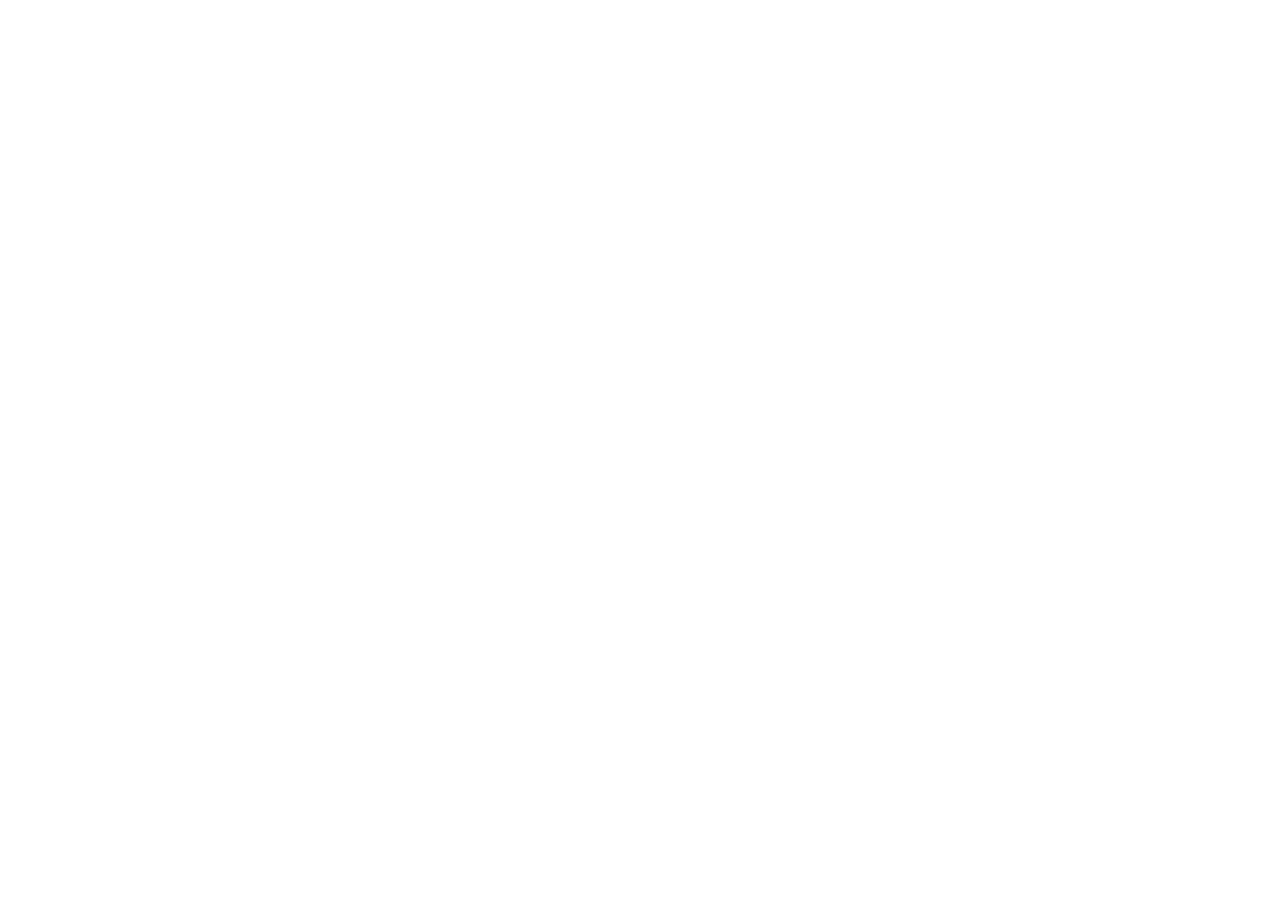
==== html/about.html @ 2e1c9e63 "adding base code for new html pages" ====
<!DOCTYPE html>
<html lang="en">
<head>
    <meta charset="UTF-8">
    <meta name="viewport" content="width=device-width, initial-scale=1.0">
    <title>Turkey Media Player - About</title>
</head>
<body>
    
</body>
</html>
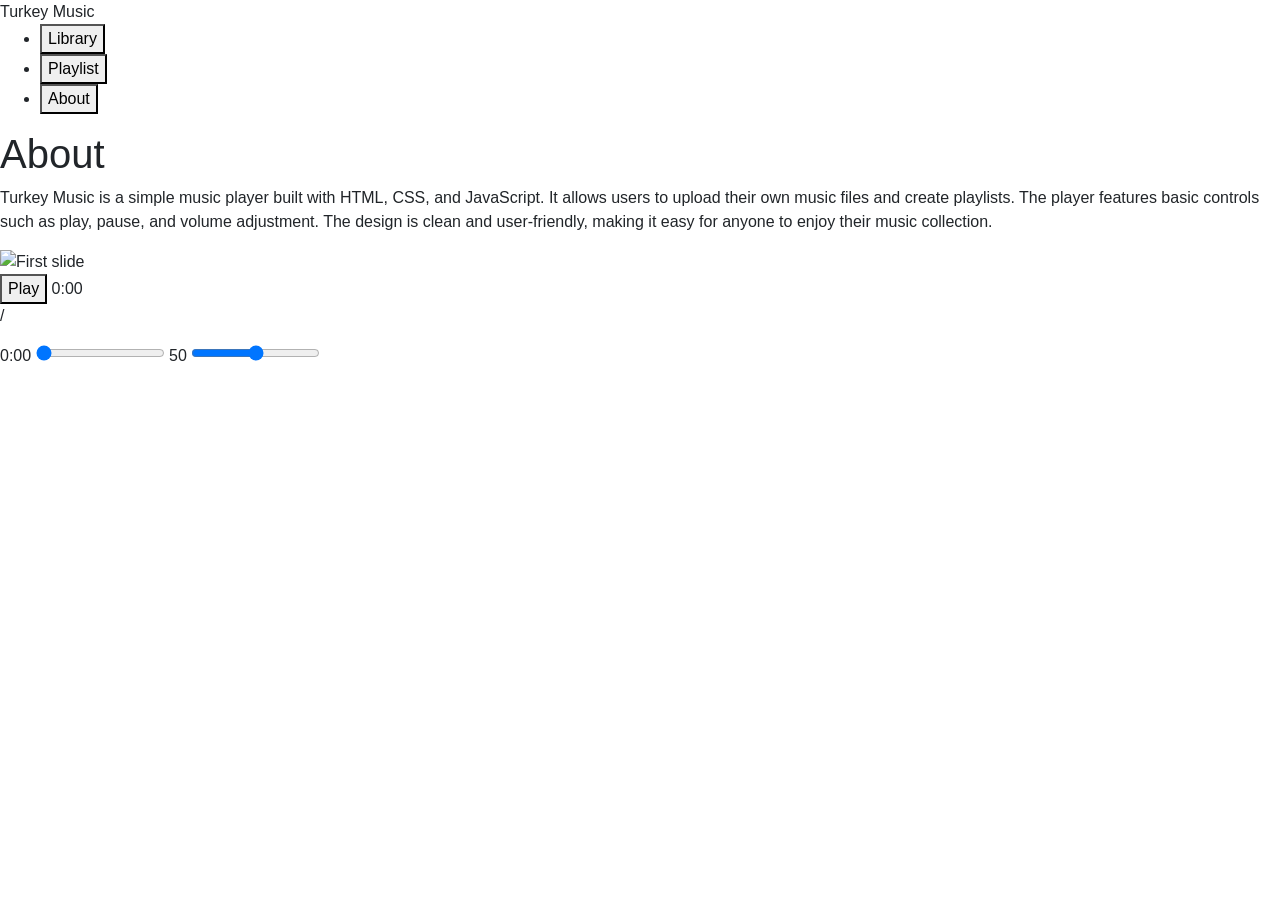
==== commit 782223d5: "moving more stuff to new aobut and playlist" ====
--- a/html/about.html
+++ b/html/about.html
@@ -1,11 +1,98 @@
 <!DOCTYPE html>
 <html lang="en">
 <head>
+    <link rel="stylesheet" href="https://stackpath.bootstrapcdn.com/bootstrap/4.5.2/css/bootstrap.min.css">
+    <link rel="stylesheet" href="css/base.css">
+    <link rel="stylesheet" href="css/navbar.css">
+    <link rel="stylesheet" href="css/player.css">
+    <link rel="stylesheet" href="css/pages.css">
     <meta charset="UTF-8">
     <meta name="viewport" content="width=device-width, initial-scale=1.0">
     <title>Turkey Media Player - About</title>
+    <script src="https://unpkg.com/dexie/dist/dexie.js"></script>
+    <script src="js/navigation.js" defer></script>
+    <script src="js/player.js" defer></script>
 </head>
 <body>
-    
+
+    <nav id="nav_bar">
+        <span id="title"> Turkey Music </span>
+        <ul id="nav_bar_list">
+            <li class="list_item"><button id="lib_link">Library</button></li>
+            <li class="list_item"><button id="pla_link">Playlist</button></li>
+            <li class="list_item"><button id="abo_link">About</button></li>
+        </ul>
+    </nav>
+
+    <div id="about">
+        <div id="main">
+            <h1>About</h1>
+            <div class="about-content">
+                <div class="about-text">
+                    <p>Turkey Music is a simple music player built with HTML, CSS, and JavaScript. It allows users to upload
+                        their own music files and create playlists. The player features basic controls such as play, pause,
+                        and volume adjustment. The design is clean and user-friendly, making it easy for anyone to enjoy
+                        their music collection.</p>
+                </div>
+                <div class="about-carousel">
+                    <div id="carouselExampleIndicators" class="carousel slide" data-ride="carousel">
+                        <ol class="carousel-indicators">
+                            <li data-target="#carouselExampleIndicators" data-slide-to="0" class="active"></li>
+                            <li data-target="#carouselExampleIndicators" data-slide-to="1"></li>
+                            <li data-target="#carouselExampleIndicators" data-slide-to="2"></li>
+                        </ol>
+                        <div class="carousel-inner">
+                            <div class="carousel-item active">
+                                <img class="d-block w-100" src="media/Image 1.webp" alt="First slide">
+                                <div class="carousel-caption d-none d-md-block">
+                                    <h5>Welcome to Turkey Music</h5>
+                                    <p>Your personal music player</p>
+                                </div>
+                            </div>
+                            <div class="carousel-item">
+                                <img class="d-block w-100" src="media/Image 2.webp" alt="Second slide">
+                                <div class="carousel-caption d-none d-md-block">
+                                    <h5>Upload Your Music</h5>
+                                    <p>Easily add your favourite tracks</p>
+                                </div>
+                            </div>
+                            <div class="carousel-item">
+                                <img class="d-block w-100" src="media/Image 3.jpg" alt="Third slide">
+                                <div class="carousel-caption d-none d-md-block">
+                                    <h5>Create Playlists</h5>
+                                    <p>Organise your music collection</p>
+                                </div>
+                            </div>
+                        </div>
+                        <a class="carousel-control-prev" href="#carouselExampleIndicators" role="button" data-slide="prev">
+                            <span class="carousel-control-prev-icon" aria-hidden="true"></span>
+                            <span class="sr-only">Previous</span>
+                        </a>
+                        <a class="carousel-control-next" href="#carouselExampleIndicators" role="button" data-slide="next">
+                            <span class="carousel-control-next-icon" aria-hidden="true"></span>
+                            <span class="sr-only">Next</span>
+                        </a>
+                    </div>
+                </div>
+            </div>
+        </div>
+    </div>
+
+
+    <div id="audio_box">
+        <span id="music_upload_label"></span>
+        <button id="play_button">Play</button>
+        <span id="current_time" class="time">0:00</span>
+        <p id="slash">/</p>
+        <span id="duration" class="time">0:00</span>
+        <input type="range" id="progress_bar" max="100" value="0">
+        <output id="volume_output">50</output>
+        <input type="range" id="volume_control" max="100" value="50">
+    </div>
+
+    <script src="https://code.jquery.com/jquery-3.5.1.slim.min.js"></script>
+    <script src="https://cdn.jsdelivr.net/npm/popper.js@1.16.1/dist/umd/popper.min.js"></script>
+    <script src="https://stackpath.bootstrapcdn.com/bootstrap/4.5.2/js/bootstrap.min.js"></script>
+
 </body>
 </html>
